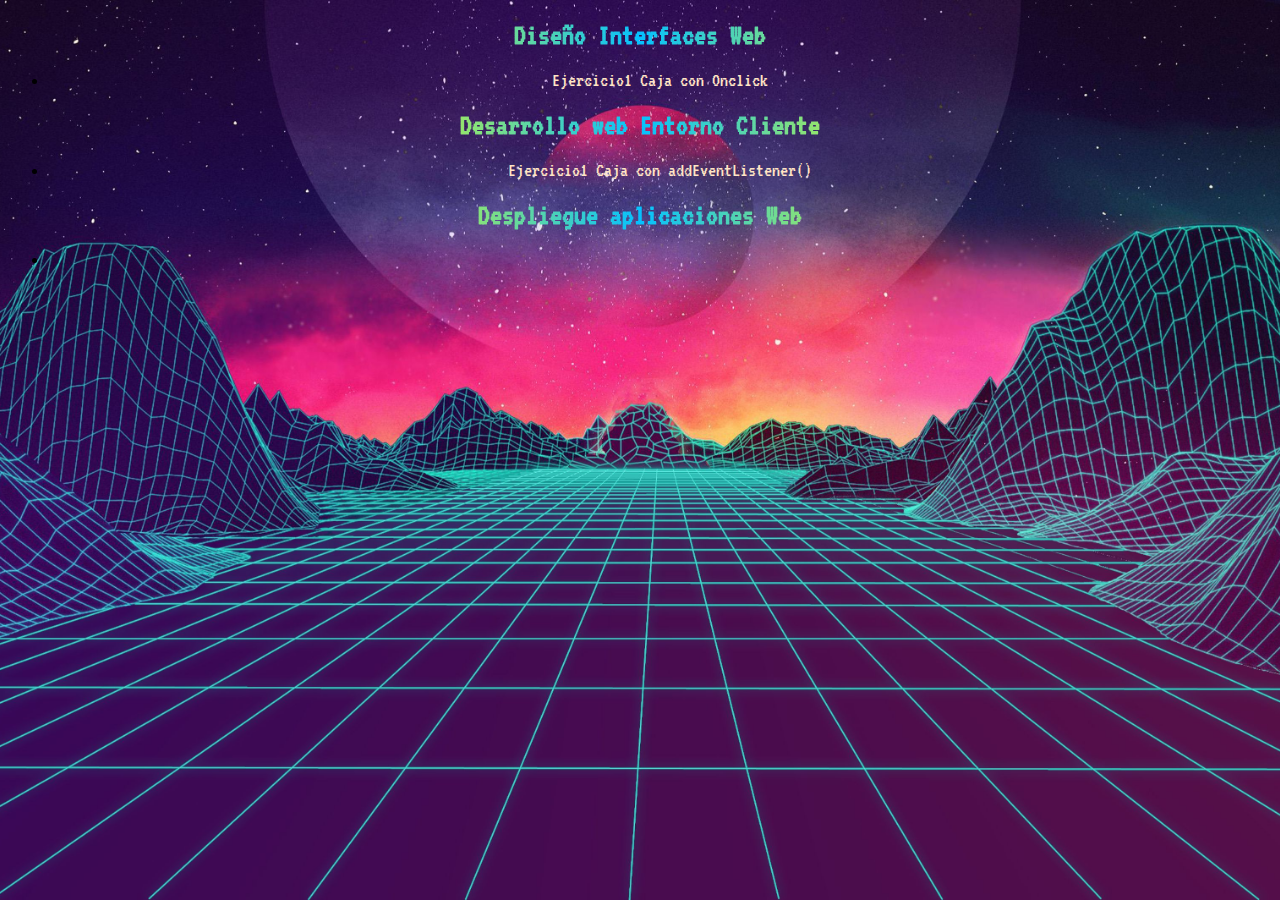
==== Repositorio/index.html @ aa115f91 "xfin" ====
<!DOCTYPE html>
<html lang="en">

<!--
    Autor: Guzman Fakhouri Martin
    Curo: 2º Daw
-->

<head>
    <meta charset="UTF-8">
    <meta http-equiv="X-UA-Compatible" content="IE=edge">
    <meta name="viewport" content="width=device-width, initial-scale=1.0">
    <link rel="preconnect" href="https://fonts.googleapis.com">
    <link rel="preconnect" href="https://fonts.gstatic.com" crossorigin>
    <link href="https://fonts.googleapis.com/css2?family=VT323&display=swap" rel="stylesheet">
    <title>Document</title>
    <style>
        body{
            background-image: url(/Repositorio/fondo.jpg);
            background-repeat:no-repeat;
            background-size: cover;
            background-position: center center;
            background-attachment: fixed;  
        }

        h1{
            text-align: center;
            font-family: 'VT323', monospace;
            font-size: 30px;
            background: -webkit-linear-gradient(#eee, #333);
            background: #FF0000;
            background: -webkit-linear-gradient(to right, #FF0000 0%, #FFFF00 25%, #05C1FF 50%, #FFFF00 75%, #FF0000 100%);
            background: -moz-linear-gradient(to right, #FF0000 0%, #FFFF00 25%, #05C1FF 50%, #FFFF00 75%, #FF0000 100%);
            background: linear-gradient(to right, #FF0000 0%, #FFFF00 25%, #05C1FF 50%, #FFFF00 75%, #FF0000 100%);
            -webkit-background-clip: text;
            -webkit-text-fill-color: transparent;            
        }

        ul{
            text-align: center;
        }
        a{
            text-decoration: none;
            color: bisque;
            font-family: 'VT323', monospace;
            font-size: 20px;
        }

        a:hover{
            color: chartreuse;
        }

    </style>
</head>
<body>

    <h1>Diseño Interfaces Web</h1>
        <ul>
            <li>
                <a href="/Ejercicio1_çonclick/index2.html">Ejercicio1 Caja con Onclick</a>
            </li>
        </ul>

    <h1>Desarrollo web Entorno Cliente</h1>

        <ul>
            <li>
                <a href="/Ejercicio1_listener/index1.html">Ejercicio1 Caja con addEventListener()</a>
            </li>
        </ul>

    <h1>Despliegue aplicaciones Web</h1>

        <ul>
            <li></li>
        </ul>
    
</body>
</html>
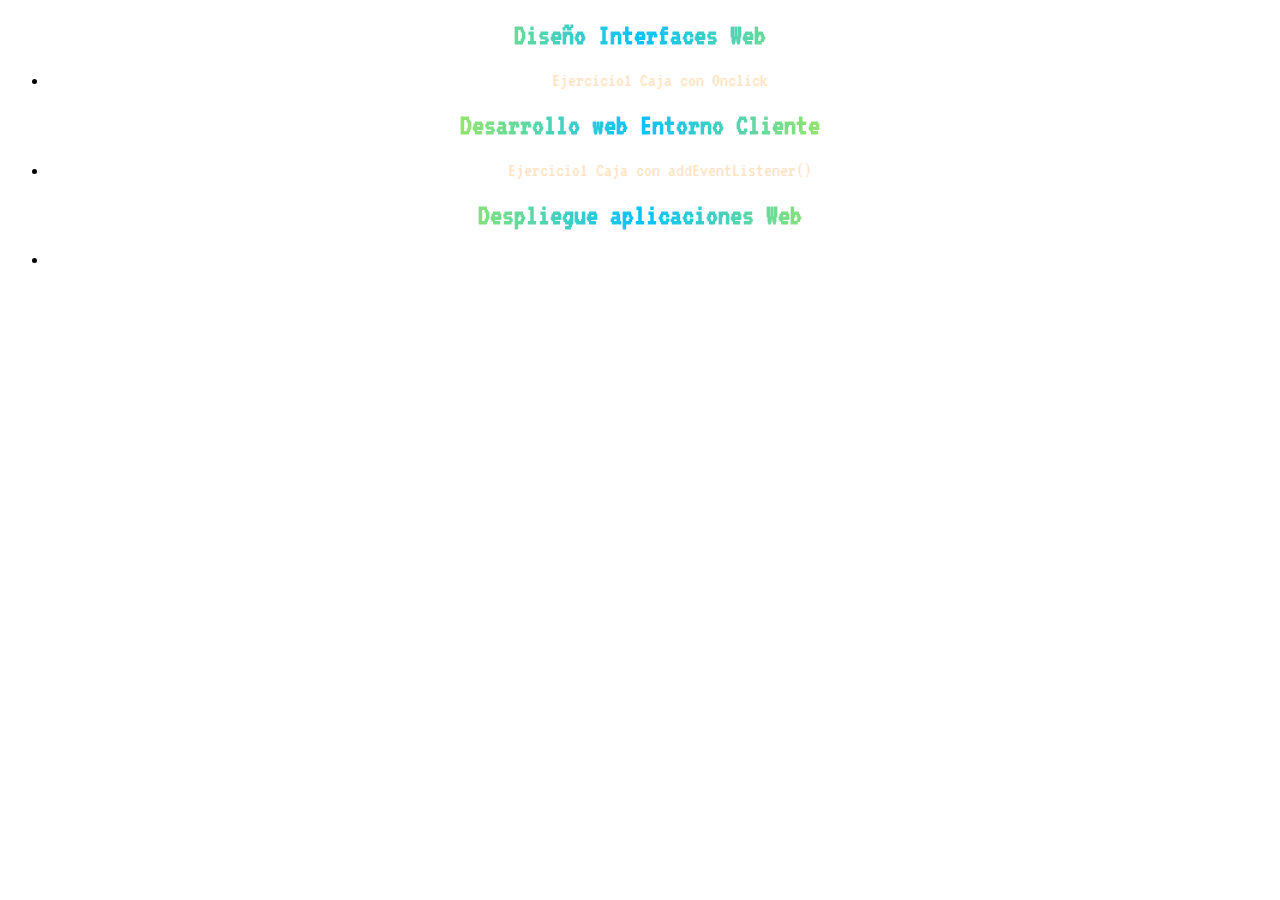
==== commit b3a1d444: "Update index.html" ====
--- a/Repositorio/index.html
+++ b/Repositorio/index.html
@@ -16,7 +16,7 @@
     <title>Document</title>
     <style>
         body{
-            background-image: url(/Repositorio/fondo.jpg);
+            background-image: url(.fondo.jpg);
             background-repeat:no-repeat;
             background-size: cover;
             background-position: center center;
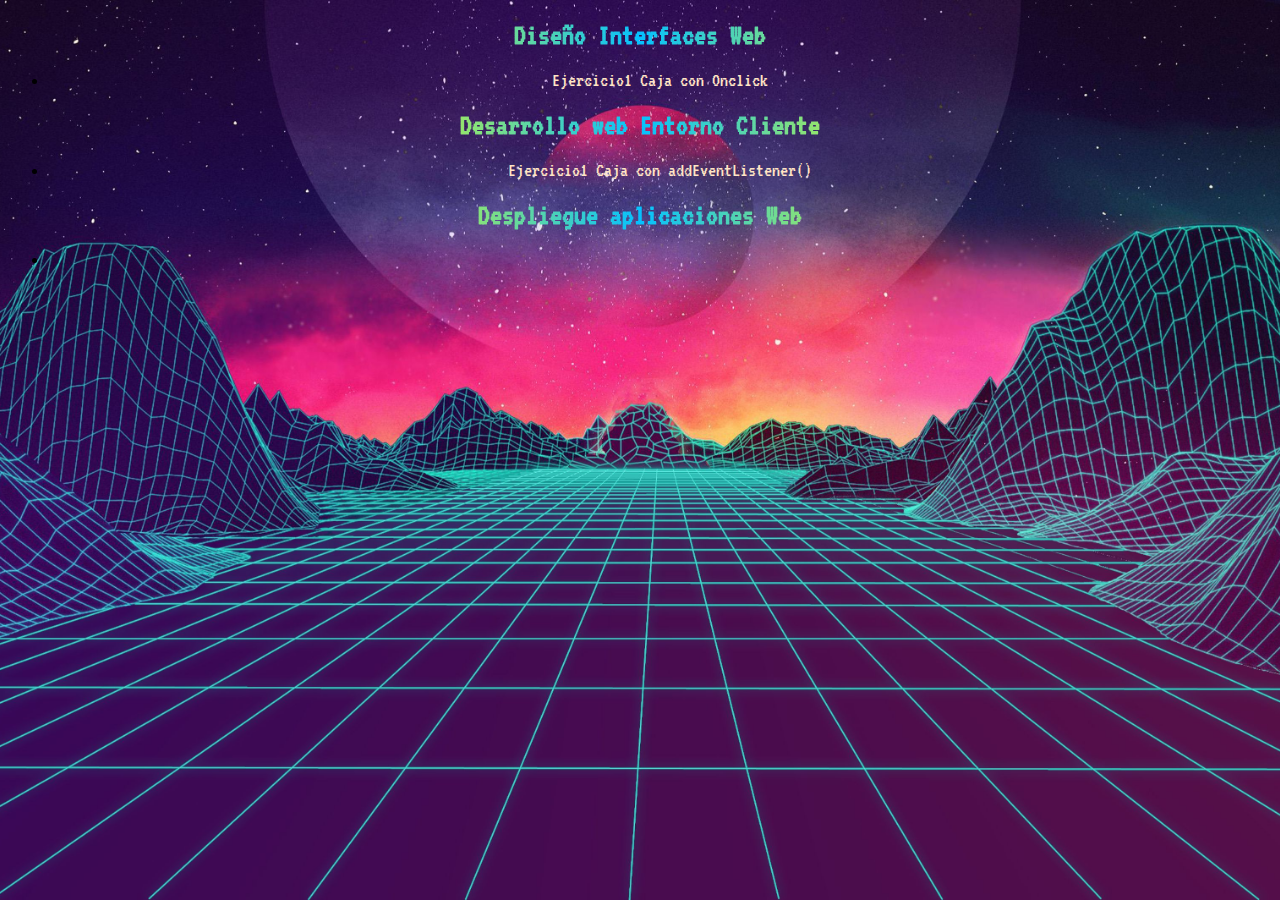
==== commit cfe63c25: "Update index.html" ====
--- a/Repositorio/index.html
+++ b/Repositorio/index.html
@@ -16,7 +16,7 @@
     <title>Document</title>
     <style>
         body{
-            background-image: url(.fondo.jpg);
+            background-image: url(fondo.jpg);
             background-repeat:no-repeat;
             background-size: cover;
             background-position: center center;
